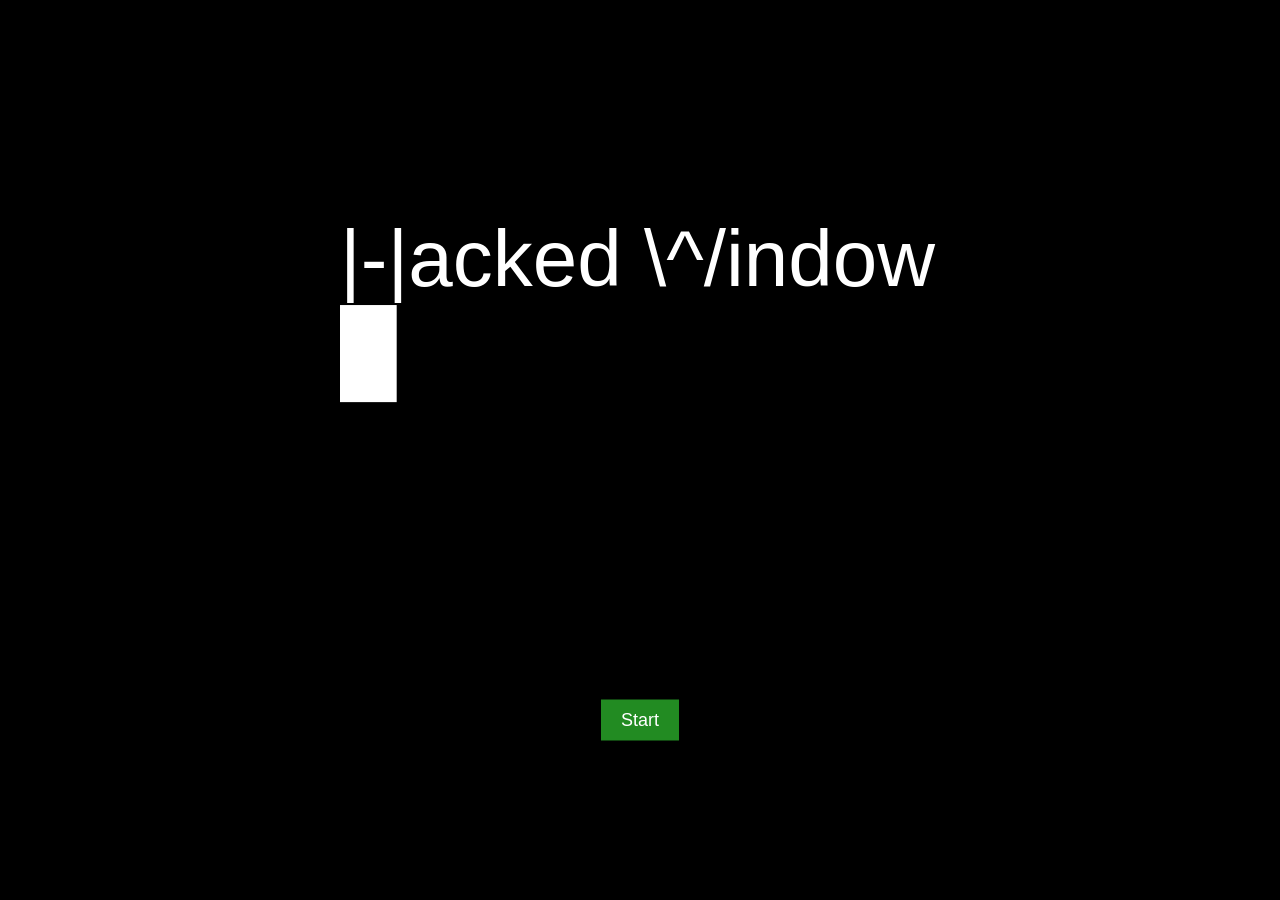
==== index.html @ 6bbcc364 "Update and rename Hacked Window.html to index.html" ====
<!DOCTYPE html>
<html lang="en">
<head>
  <meta charset="UTF-8">
  <meta name="viewport" content="width=device-width, initial-scale=1.0">
  <meta name="description" content="Hacked Window">
  <meta name="author" content="Harish">
  <title>Hacked Window</title>
  <style> 
body {
  margin: 0;
  padding: 0;
}
#start-screen {
  position: fixed;
  top: 0;
  left: 0;
  width: 100%;
  height: 100%;
  background: #000;
  z-index: 5;
}
#start-iframe {
  position: fixed;
  top: 0;
  left: 0;
  width: 100%;
  height: 100%;
  border: none;
}
#container {
  width: 100%;
  min-height: 100vh;
  padding: 10px;
  box-sizing: border-box;
  background: #000;
  overflow-y: auto;
  position: relative;
  z-index: 1;
}
#output {
  white-space: pre-wrap;
  word-wrap: break-word;
}
.lime {
  color: #32CD32;
}
.green {
  color: #008000;
}
.red {
  color: #FF0000;
}
.white {
  color: #D3D3D3;
}
.start-button {
  position: absolute;
  top: 80%;
  left: 50%;
  transform: translate(-50%, -50%);
  background: #228b22;
  color: #fff;
  border: none;
  padding: 10px 20px;
  font-size: 18px;
  cursor: pointer;
}
.title-text {
  position: absolute;
  top: 25%;
  left: 50%;
  transform: translate(-50%, -50%);
  color: #fff;
  border: none;
  padding: 10px 20px;
  font-size: 80px;
  cursor: pointer;
  font-family: Arial;
}
#command-prompt {
  position: fixed;
  bottom: 0;
  left: 0;
  padding: 10px;
  background-color: #000;
  border-top: 1px solid #fff;
  border-right: 1px solid #fff;
  z-index: 2;
}
#command-input {
  background-color: #000;
  color: #fff;
  border: none;
  padding: 5px;
  font-size: 16px;
}
#command-button {
  background-color: #000;
  color: #fff;
  border: none;
  padding: 5px 10px;
  font-size: 16px;
  cursor: pointer;
}
#command-output {
  white-space: pre-wrap;
  color: #fff;
}
  @keyframes blink {
    0% {
      opacity: 1;
    }
    50% {
      opacity: 0;
    }
    100% {
      opacity: 1;
    }
  }
  </style>
</head>
<body>
  <div id="start-screen" style="position: fixed; top: 0; left: 0; width: 100%; height: 100%; background: #000;">
  <p class="title-text">|-|acked \^/indow <span style="animation: blink 1s infinite;" id="blinking">&#9608;</span></p>
    <button class="start-button" onclick="start()">Start</button>
  </div>

  <div id="container" style="display: none;">
    <div id="output"></div>
  </div>

<div id="command-prompt">
  <input type="text" id="command-input" placeholder="Enter command...">
  <button id="command-button">Execute</button>
  <div id="command-output"></div>
</div>

  <script>
let colorToggle = true;
let running = true;
let animationFrameId;
let outputHtml = '';

function printInfinite() {
  if (!running) return;
  const output = document.getElementById("output");
  const container = document.getElementById("container");

  outputHtml += `<span class="${colorToggle ? 'lime' : 'green'}">010010010010010010010010010010010010010010010010010010010010010010010010010010010010010010010010010010010010010010010010010010010010010010010010</span>`;
  outputHtml += `<span class="red">=DANGER=</span>`;
  outputHtml += `<span class="${colorToggle ? 'lime' : 'green'}">010010010010010010010010010010010010010010010010010010010010010010010010010010010010010010010010010010010010010010010010010010010010010010010010</span>`;
  outputHtml += `<span class="white">=YOU_ARE_HACKED=</span>`;
  outputHtml += `<span class="${colorToggle ? 'lime' : 'green'}">010010010010010010010010010010010010010010010010010010010010010010010010010010010010010010010010010010010010010010010010010010010010010010010010</span>`;
  outputHtml += `<span class="red">=SYSTEM_COMPROMISED=</span>`;
  outputHtml += `<span class="${colorToggle ? 'lime' : 'green'}">010010010010010010010010010010010010010010010010010010010010010010010010010010010010010010010010010010010010010010010010010010010010010010010010</span>`;
  outputHtml += `<span class="white">=IP_ADDRESS_REVEALED=</span>`;

  output.innerHTML = outputHtml;
  window.scrollTo(0, document.body.scrollHeight);
  colorToggle = !colorToggle;
  if (running) {
    animationFrameId = requestAnimationFrame(printInfinite);
  }
}

function start() {
  document.getElementById("start-screen").remove();
  document.getElementById("container").style.display = 'block';
  printInfinite();
  document.documentElement.requestFullscreen();
}

document.getElementById("command-button").addEventListener("click", function() {
  const commandInput = document.getElementById("command-input");
  const commandOutput = document.getElementById("command-output");
  const command = commandInput.value.trim().toLowerCase();
  if (command !== "") {
    commandOutput.innerText += "> " + commandInput.value + "\n";
    if (command === "exit()") {
      window.location.reload();
    } else if (command === "break()") {
      running = false;
      commandOutput.innerText += "Infinite loop stopped.\n";
    } else if (command === "help()") {
      commandOutput.innerText += "Available commands:\n";
      commandOutput.innerText += "  exit(): Reload the page\n";
      commandOutput.innerText += "  break(): Stop the infinite loop\n";
      commandOutput.innerText += "  help(): Show this help message\n";
    }
    commandInput.value = "";
    commandOutput.scrollTop = commandOutput.scrollHeight;
  }
});
  </script>
</body>
</html>
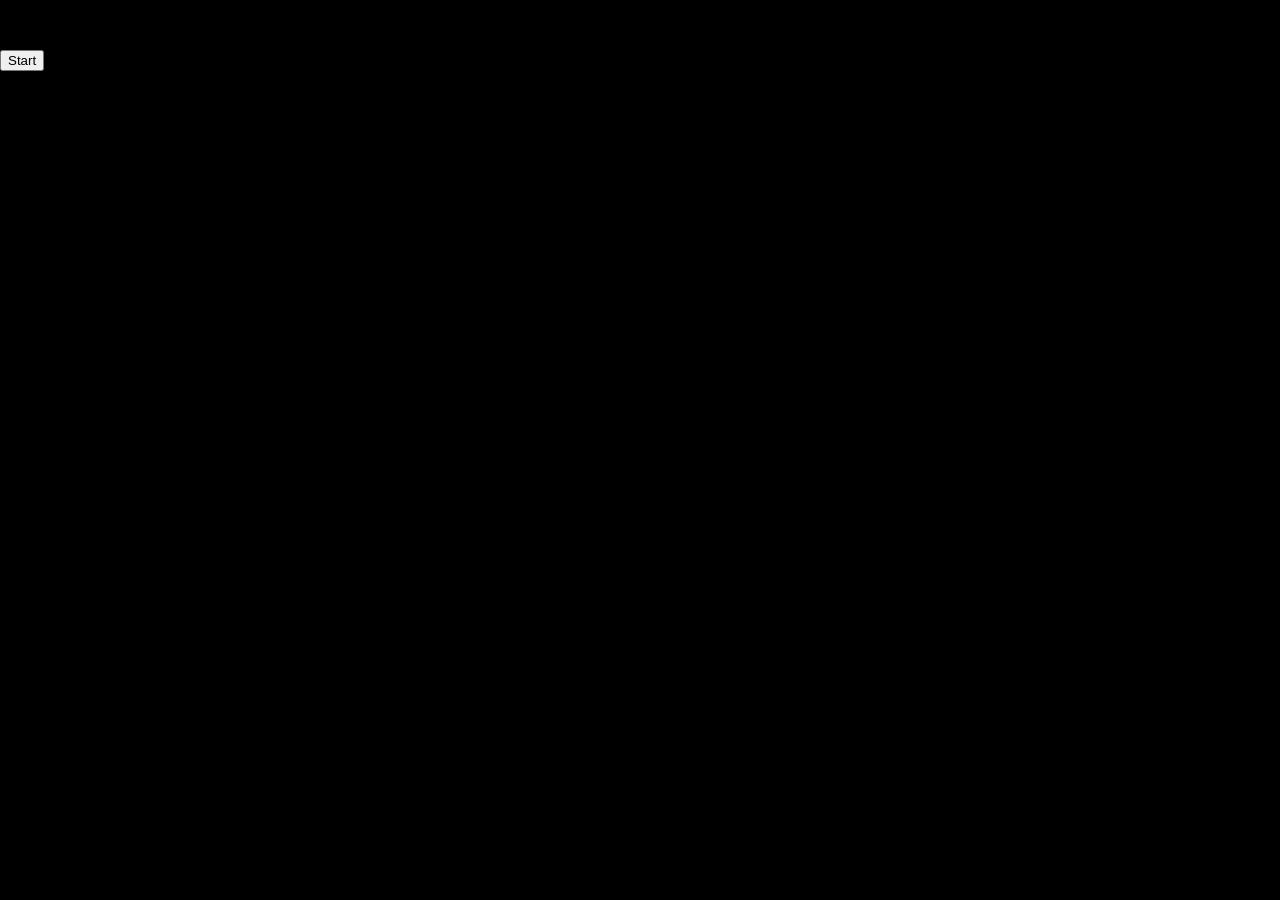
==== commit dbca30bc: "Refactor index.html and link stylesheet Updated the HTML structure and added a stylesheet link." ====
--- a/index.html
+++ b/index.html
@@ -6,136 +6,21 @@
   <meta name="description" content="Hacked Window">
   <meta name="author" content="Harish">
   <title>Hacked Window</title>
-  <style> 
-body {
-  margin: 0;
-  padding: 0;
-}
-#start-screen {
-  position: fixed;
-  top: 0;
-  left: 0;
-  width: 100%;
-  height: 100%;
-  background: #000;
-  z-index: 5;
-}
-#start-iframe {
-  position: fixed;
-  top: 0;
-  left: 0;
-  width: 100%;
-  height: 100%;
-  border: none;
-}
-#container {
-  width: 100%;
-  min-height: 100vh;
-  padding: 10px;
-  box-sizing: border-box;
-  background: #000;
-  overflow-y: auto;
-  position: relative;
-  z-index: 1;
-}
-#output {
-  white-space: pre-wrap;
-  word-wrap: break-word;
-}
-.lime {
-  color: #32CD32;
-}
-.green {
-  color: #008000;
-}
-.red {
-  color: #FF0000;
-}
-.white {
-  color: #D3D3D3;
-}
-.start-button {
-  position: absolute;
-  top: 80%;
-  left: 50%;
-  transform: translate(-50%, -50%);
-  background: #228b22;
-  color: #fff;
-  border: none;
-  padding: 10px 20px;
-  font-size: 18px;
-  cursor: pointer;
-}
-.title-text {
-  position: absolute;
-  top: 25%;
-  left: 50%;
-  transform: translate(-50%, -50%);
-  color: #fff;
-  border: none;
-  padding: 10px 20px;
-  font-size: 80px;
-  cursor: pointer;
-  font-family: Arial;
-}
-#command-prompt {
-  position: fixed;
-  bottom: 0;
-  left: 0;
-  padding: 10px;
-  background-color: #000;
-  border-top: 1px solid #fff;
-  border-right: 1px solid #fff;
-  z-index: 2;
-}
-#command-input {
-  background-color: #000;
-  color: #fff;
-  border: none;
-  padding: 5px;
-  font-size: 16px;
-}
-#command-button {
-  background-color: #000;
-  color: #fff;
-  border: none;
-  padding: 5px 10px;
-  font-size: 16px;
-  cursor: pointer;
-}
-#command-output {
-  white-space: pre-wrap;
-  color: #fff;
-}
-  @keyframes blink {
-    0% {
-      opacity: 1;
-    }
-    50% {
-      opacity: 0;
-    }
-    100% {
-      opacity: 1;
-    }
-  }
-  </style>
-</head>
+  <link rel="stylesheet" href="hackedwindowcss.css">
+  </head>
 <body>
   <div id="start-screen" style="position: fixed; top: 0; left: 0; width: 100%; height: 100%; background: #000;">
   <p class="title-text">|-|acked \^/indow <span style="animation: blink 1s infinite;" id="blinking">&#9608;</span></p>
     <button class="start-button" onclick="start()">Start</button>
   </div>
-
   <div id="container" style="display: none;">
     <div id="output"></div>
   </div>
-
 <div id="command-prompt">
   <input type="text" id="command-input" placeholder="Enter command...">
   <button id="command-button">Execute</button>
   <div id="command-output"></div>
 </div>
-
   <script>
 let colorToggle = true;
 let running = true;
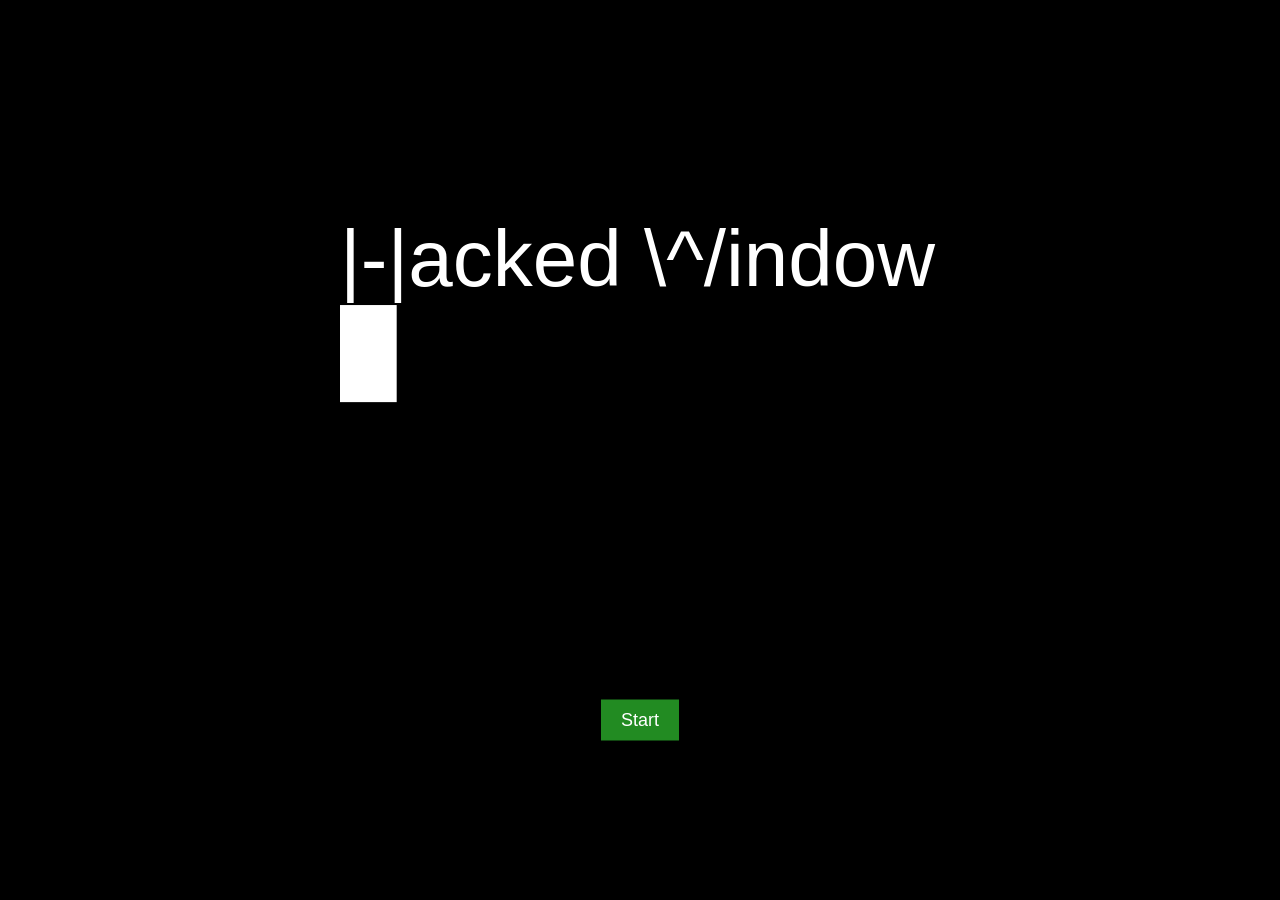
==== commit 47121f4b: "Fix HTML encoding issues in index.html" ====
--- a/index.html
+++ b/index.html
@@ -32,15 +32,19 @@
   const output = document.getElementById("output");
   const container = document.getElementById("container");
 
-  outputHtml += `<span class="${colorToggle ? 'lime' : 'green'}">010010010010010010010010010010010010010010010010010010010010010010010010010010010010010010010010010010010010010010010010010010010010010010010010</span>`;
+  let bs = '0';
+  for (let i = 0; i < 47; i++) {
+    bs += '100';
+  }
+  bs += '10';
+  outputHtml += `<span class="${colorToggle ? 'lime' : 'green'}">${bs}</span>`;
   outputHtml += `<span class="red">=DANGER=</span>`;
-  outputHtml += `<span class="${colorToggle ? 'lime' : 'green'}">010010010010010010010010010010010010010010010010010010010010010010010010010010010010010010010010010010010010010010010010010010010010010010010010</span>`;
+  outputHtml += `<span class="${colorToggle ? 'lime' : 'green'}">${bs}</span>`;
   outputHtml += `<span class="white">=YOU_ARE_HACKED=</span>`;
-  outputHtml += `<span class="${colorToggle ? 'lime' : 'green'}">010010010010010010010010010010010010010010010010010010010010010010010010010010010010010010010010010010010010010010010010010010010010010010010010</span>`;
+  outputHtml += `<span class="${colorToggle ? 'lime' : 'green'}">${bs}</span>`;
   outputHtml += `<span class="red">=SYSTEM_COMPROMISED=</span>`;
-  outputHtml += `<span class="${colorToggle ? 'lime' : 'green'}">010010010010010010010010010010010010010010010010010010010010010010010010010010010010010010010010010010010010010010010010010010010010010010010010</span>`;
+  outputHtml += `<span class="${colorToggle ? 'lime' : 'green'}">${bs}</span>`;
   outputHtml += `<span class="white">=IP_ADDRESS_REVEALED=</span>`;
-
   output.innerHTML = outputHtml;
   window.scrollTo(0, document.body.scrollHeight);
   colorToggle = !colorToggle;
--- a/hackedwindowcss.css
+++ b/hackedwindowcss.css
@@ -0,0 +1,20 @@
+body { margin: 0; padding: 0; }
+#start-screen { position: fixed; top: 0; left: 0; width: 100%; height: 100%; background: #000; z-index: 5; }
+#start-iframe { position: fixed; top: 0; left: 0; width: 100%; height: 100%; border: none; }
+#container { width: 100%; min-height: 100vh; padding: 10px; box-sizing: border-box; background: #000; overflow-y: auto; position: relative; z-index: 1; }
+#output { white-space: pre-wrap; word-wrap: break-word; }
+.lime { color: #32CD32; }
+.green { color: #008000; }
+.red { color: #FF0000; }
+.white { color: #D3D3D3; }
+.start-button { position: absolute; top: 80%; left: 50%; transform: translate(-50%, -50%); background: #228b22; color: #fff; border: none; padding: 10px 20px; font-size: 18px; cursor: pointer; }
+.title-text { position: absolute; top: 25%; left: 50%; transform: translate(-50%, -50%); color: #fff; border: none; padding: 10px 20px; font-size: 80px; cursor: pointer; font-family: Arial; }
+#command-prompt { position: fixed; bottom: 0; left: 0; padding: 10px; background-color: #000; border-top: 1px solid #fff; border-right: 1px solid #fff; z-index: 2; }
+#command-input { background-color: #000; color: #fff; border: none; padding: 5px; font-size: 16px; }
+#command-button { background-color: #000; color: #fff; border: none; padding: 5px 10px; font-size: 16px; cursor: pointer; }
+#command-output { white-space: pre-wrap; color: #fff; }
+  @keyframes blink {
+    0% { opacity: 1; }
+    50% { opacity: 0; }
+    100% { opacity: 1; }
+  }
